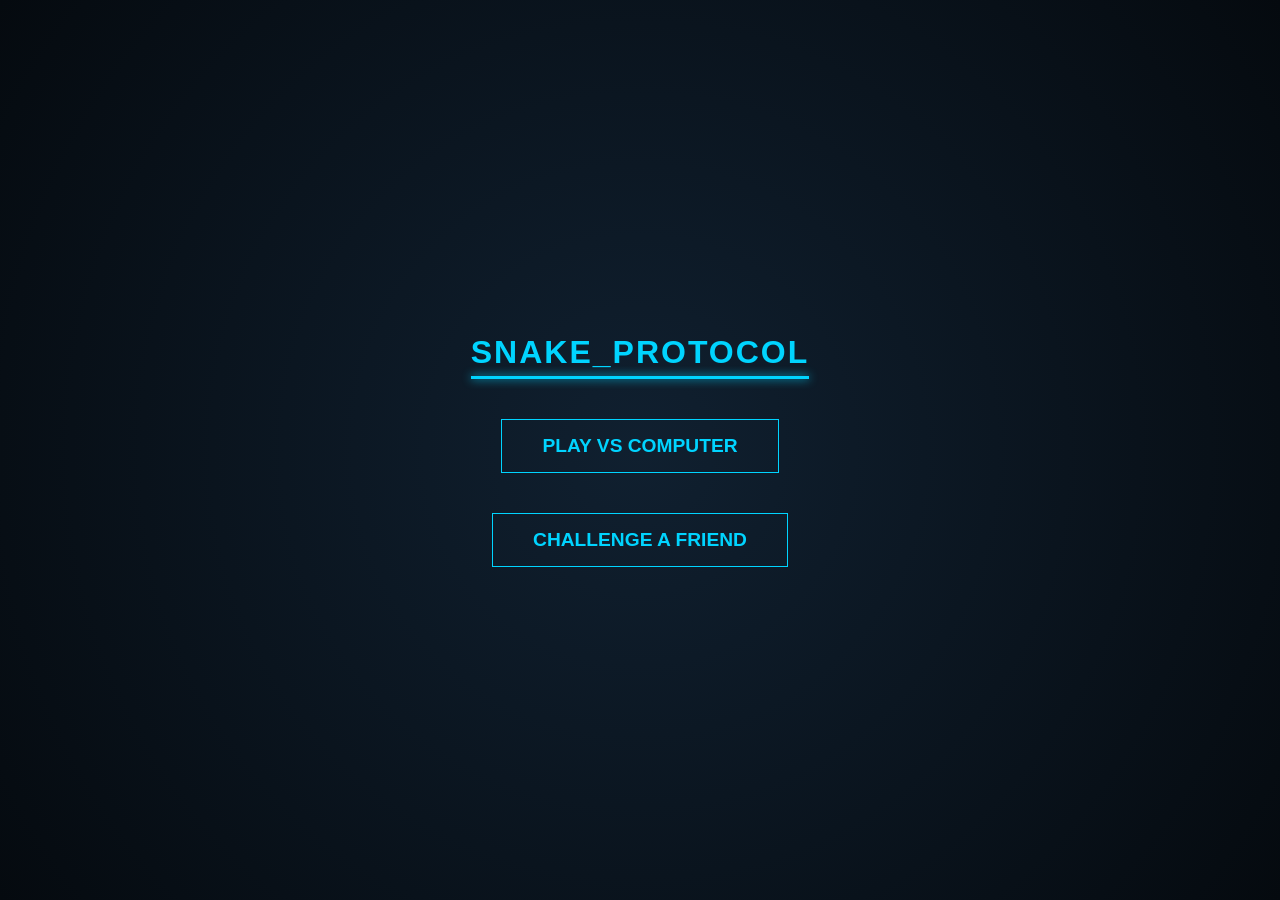
==== index.html @ 6f543163 "Add files via upload" ====
<!DOCTYPE html>
<html lang="en">
<head>
    <meta charset="UTF-8">
    <meta name="viewport" content="width=device-width, initial-scale=1.0">
    <title>S.N.A.K.E. // OS</title>
    <link rel="stylesheet" href="style.css">
</head>
<body>
    <div class="container">
        <div class="title-section">
            <h1>SNAKE_PROTOCOL</h1>
            <div class="status-indicator"></div>
        </div>

        <div class="menu">
            <button id="vs-computer-btn">PLAY VS COMPUTER</button>
            <button id="challenge-friend-btn">CHALLENGE A FRIEND</button>
        </div>

        <div id="friend-menu" class="friend-menu" style="display: none;">
            <h2>CHALLENGE A FRIEND</h2>
            <div class="room-options">
                <button id="create-room-btn">CREATE ROOM</button>
                <div class="join-room">
                    <input type="text" id="room-code-input" placeholder="Enter Room Code">
                    <button id="join-room-btn">JOIN ROOM</button>
                </div>
            </div>
            <button id="back-btn">BACK</button>
        </div>
    </div>

    <script>
        const vsComputerBtn = document.getElementById("vs-computer-btn");
        const challengeFriendBtn = document.getElementById("challenge-friend-btn");
        const friendMenu = document.getElementById("friend-menu");
        const createRoomBtn = document.getElementById("create-room-btn");
        const joinRoomBtn = document.getElementById("join-room-btn");
        const roomCodeInput = document.getElementById("room-code-input");
        const backBtn = document.getElementById("back-btn");

        vsComputerBtn.addEventListener("click", () => {
            window.location.href = "game.html?mode=computer";
        });

        challengeFriendBtn.addEventListener("click", () => {
            document.querySelector(".menu").style.display = "none";
            friendMenu.style.display = "block";
        });

        createRoomBtn.addEventListener("click", () => {
            const roomCode = Math.random().toString(36).substring(2, 8).toUpperCase();
            window.location.href = `game.html?mode=multiplayer&room=${roomCode}&host=true`;
        });

        joinRoomBtn.addEventListener("click", () => {
            const roomCode = roomCodeInput.value.trim().toUpperCase();
            if (roomCode) {
                window.location.href = `game.html?mode=multiplayer&room=${roomCode}&host=false`;
            }
        });

        backBtn.addEventListener("click", () => {
            friendMenu.style.display = "none";
            document.querySelector(".menu").style.display = "flex";
        });
    </script>
</body>
</html>
---- style.css ----
:root {
    --primary: #00d4ff;
    --secondary: #ff0055;
    --bg-dark: #050a0f;
    --glass: rgba(255, 255, 255, 0.05);
    --border: rgba(0, 212, 255, 0.3);
}

body {
    background-color: var(--bg-dark);
    background-image: 
        radial-gradient(circle at 50% 50%, #102030 0%, #050a0f 100%);
    color: var(--primary);
    font-family: 'Segoe UI', Roboto, Helvetica, Arial, sans-serif;
    display: flex;
    justify-content: center;
    align-items: center;
    height: 100vh;
    margin: 0;
    overflow: hidden;
    text-transform: uppercase;
    letter-spacing: 2px;
}

.container {
    display: flex;
    flex-direction: column;
    align-items: center;
    gap: 20px;
}

.title-section {
    text-align: center;
}

.title-section h1 {
    font-size: 2rem;
    margin: 0;
}

.status-indicator {
    height: 3px;
    background: var(--primary);
    box-shadow: 0 0 10px var(--primary);
    margin-top: 5px;
    animation: pulse 2s infinite;
}

.menu {
    display: flex;
    flex-direction: column;
    gap: 20px;
    align-items: center;
}

.menu button {
    padding: 15px 40px;
    font-size: 1.2rem;
    min-width: 250px;
}

.friend-menu {
    text-align: center;
    max-width: 400px;
}

.friend-menu h2 {
    margin-bottom: 20px;
}

.room-options {
    display: flex;
    flex-direction: column;
    gap: 15px;
    align-items: center;
}

.join-room {
    display: flex;
    gap: 10px;
    align-items: center;
}

.join-room input {
    padding: 10px;
    border: 1px solid var(--primary);
    background: var(--glass);
    color: var(--primary);
    text-transform: uppercase;
    font-family: inherit;
    width: 150px;
}

.join-room input::placeholder {
    color: var(--primary);
    opacity: 0.7;
}

#back-btn {
    margin-top: 20px;
    padding: 10px 20px;
}

.hud {
    display: flex;
    justify-content: space-between;
    width: 620px;
    align-items: center;
}

.stat-box {
    background: var(--glass);
    border-left: 3px solid var(--primary);
    padding: 10px 20px;
    backdrop-filter: blur(5px);
}

.label { font-size: 0.6rem; display: block; opacity: 0.7; }
.value { font-size: 1.5rem; font-weight: bold; text-shadow: 0 0 10px var(--primary); }

.title-box h1 { font-size: 1rem; margin: 0; }
.status-indicator {
    height: 3px;
    background: var(--primary);
    box-shadow: 0 0 10px var(--primary);
    margin-top: 5px;
    animation: pulse 2s infinite;
}

.canvas-wrapper {
    position: relative;
    border: 1px solid var(--border);
    padding: 10px;
    background: var(--glass);
    box-shadow: 0 0 40px rgba(0,0,0,0.5);
}

canvas {
    background: #000;
    display: block;
}

.overlay {
    position: absolute;
    top: 0; left: 0; width: 100%; height: 100%;
    background: rgba(5, 10, 15, 0.85);
    backdrop-filter: blur(8px);
    display: flex;
    justify-content: center;
    align-items: center;
    text-align: center;
    z-index: 10;
}

button {
    background: transparent;
    border: 1px solid var(--primary);
    color: var(--primary);
    padding: 10px 30px;
    cursor: pointer;
    font-weight: bold;
    transition: 0.3s;
    margin-top: 20px;
}

button:hover {
    background: var(--primary);
    color: #000;
    box-shadow: 0 0 20px var(--primary);
}

#red-btn {
    background: #ff0055;
    color: white;
    border: 1px solid #ff0055;
}

#red-btn:hover {
    background: white;
    color: #ff0055;
}

#blue-btn {
    background: #00d4ff;
    color: black;
    border: 1px solid #00d4ff;
}

#blue-btn:hover {
    background: black;
    color: #00d4ff;
}

@keyframes pulse {
    0% { opacity: 1; }
    50% { opacity: 0.3; }
    100% { opacity: 1; }
}
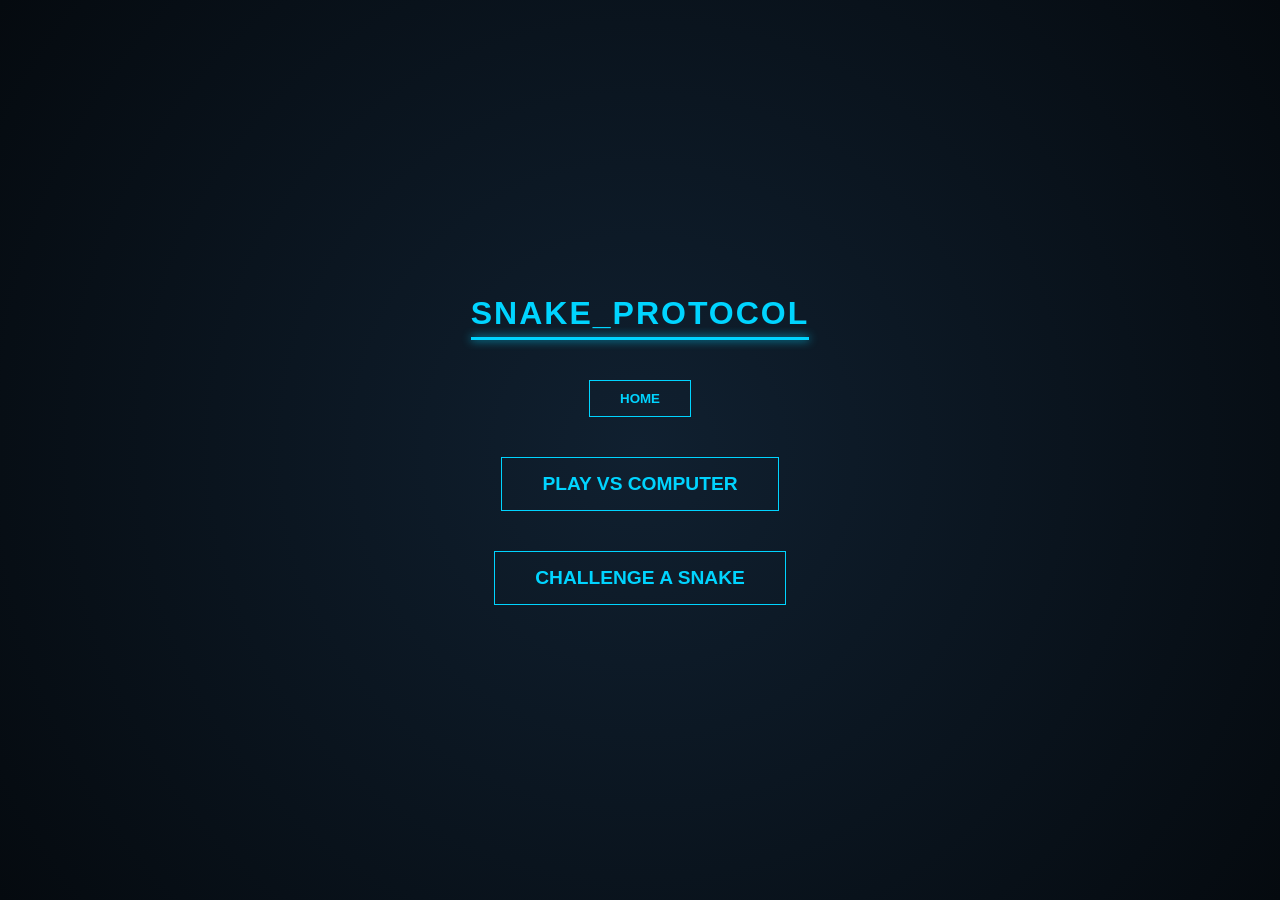
==== commit 1f87d96e: "Update index.html" ====
--- a/index.html
+++ b/index.html
@@ -13,17 +13,22 @@
             <div class="status-indicator"></div>
         </div>
 
+        <div class="page-nav">
+            <button id="home-btn">HOME</button>
+        </div>
+
         <div class="menu">
             <button id="vs-computer-btn">PLAY VS COMPUTER</button>
-            <button id="challenge-friend-btn">CHALLENGE A FRIEND</button>
+            <button id="challenge-friend-btn">CHALLENGE A SNAKE</button>
         </div>
 
         <div id="friend-menu" class="friend-menu" style="display: none;">
-            <h2>CHALLENGE A FRIEND</h2>
+            <h2>CHALLENGE A SNAKE</h2>
+            <p class="friend-subtitle">Two-player mode with a shared room code</p>
             <div class="room-options">
                 <button id="create-room-btn">CREATE ROOM</button>
                 <div class="join-room">
-                    <input type="text" id="room-code-input" placeholder="Enter Room Code">
+                    <input type="text" id="room-code-input" placeholder="Enter room code">
                     <button id="join-room-btn">JOIN ROOM</button>
                 </div>
             </div>
@@ -65,6 +70,11 @@
             friendMenu.style.display = "none";
             document.querySelector(".menu").style.display = "flex";
         });
+
+        const homeBtn = document.getElementById('home-btn');
+        homeBtn.addEventListener('click', () => {
+            window.location.href = 'index.html';
+        });
     </script>
 </body>
-</html>+</html>
